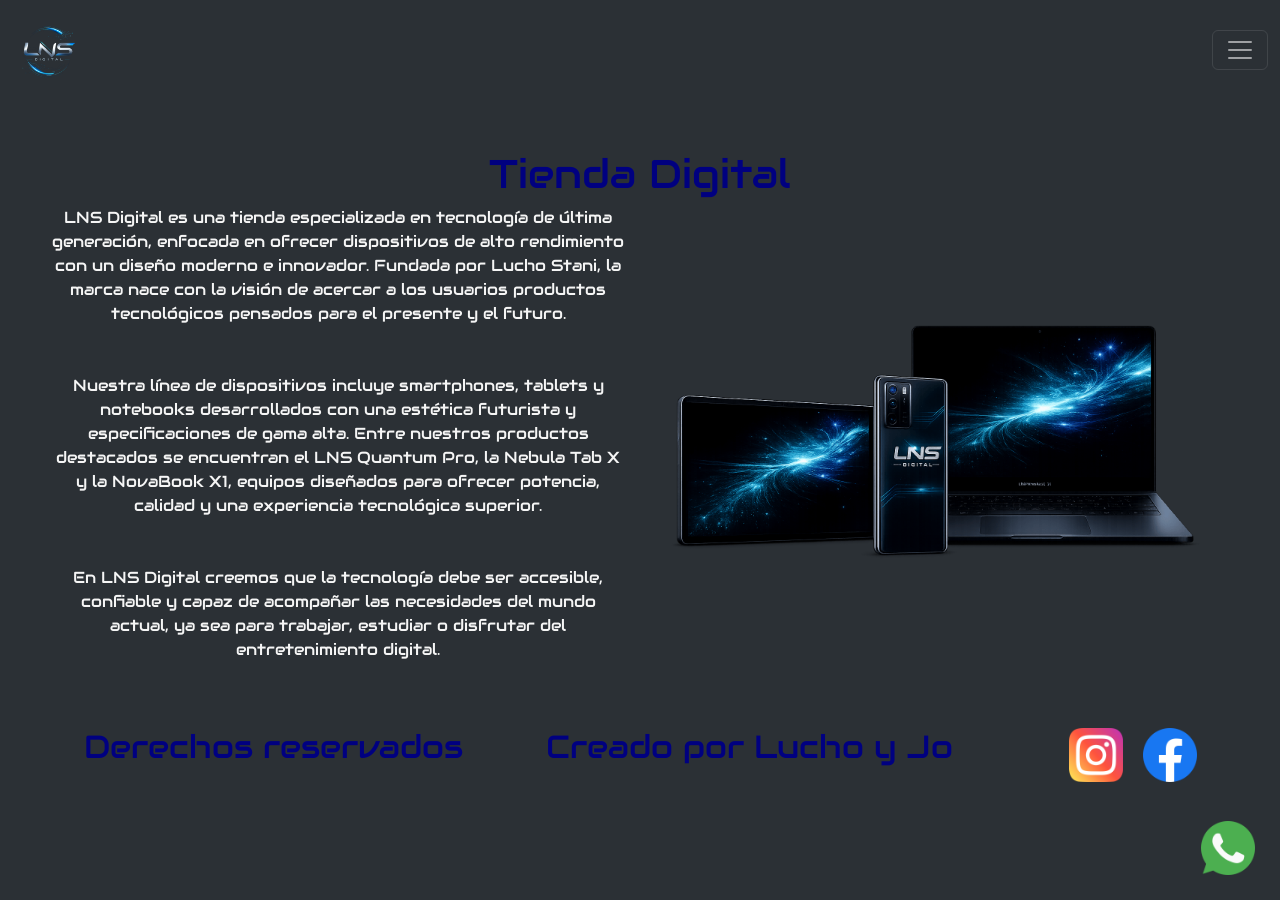
==== index.html @ 2279cd6d "First commit" ====
<!DOCTYPE html>
<html lang="en">

<head>
    <meta charset="UTF-8">
    <meta name="viewport" content="width=device-width, initial-scale=1.0">
    <title>Ejercicio Flex</title>
    <link href="https://cdn.jsdelivr.net/npm/bootstrap@5.3.8/dist/css/bootstrap.min.css" rel="stylesheet"
        integrity="sha384-sRIl4kxILFvY47J16cr9ZwB07vP4J8+LH7qKQnuqkuIAvNWLzeN8tE5YBujZqJLB" crossorigin="anonymous">
    <link rel="stylesheet" href="./styles/style.css">
    <link rel="shortcut icon" href="./assets/logo-seo.png" type="image/x-icon">
</head>

<body>
    <header class="sticky-top">
        <nav class="navbar bg-body-tertiary" data-bs-theme="dark">
            <div class="container-fluid">
                <a class="navbar-brand active" aria-current="page" href="./index.html">
                    <img src="./assets/logo.png" alt="Logo de Digital" class="d-inline-block align-text-top logo">
                </a>
                <button class="navbar-toggler" type="button" data-bs-toggle="collapse"
                    data-bs-target="#navbarNavAltMarkup" aria-controls="navbarNavAltMarkup" aria-expanded="false"
                    aria-label="Toggle navigation">
                    <span class="navbar-toggler-icon"></span>
                </button>
                <div class="collapse navbar-collapse text-center" id="navbarNavAltMarkup">
                    <div class="navbar-nav">
                        <a class="nav-link" href="./pages/productos.html">Productos</a>
                        <a class="nav-link" href="./pages/galeria.html">Galeria</a>
                        <a class="nav-link" href="./pages/nosotros.html">Conocenos</a>
                        <a class="nav-link" href="./pages/contacto.html">Contactanos</a>
                    </div>
                </div>
            </div>
        </nav>
    </header>

    <main class="home">
        <h1>Tienda Digital</h1>
        <section class="home-flex">
            <p>LNS Digital es una tienda especializada en tecnología de última generación, enfocada en ofrecer dispositivos de alto rendimiento con un diseño moderno e innovador. Fundada por Lucho Stani, la marca nace con la visión de acercar a los usuarios productos tecnológicos pensados para el presente y el futuro.<br><br><br>Nuestra línea de dispositivos incluye smartphones, tablets y notebooks desarrollados con una estética futurista y especificaciones de gama alta. Entre nuestros productos destacados se encuentran el LNS Quantum Pro, la Nebula Tab X y la NovaBook X1, equipos diseñados para ofrecer potencia, calidad y una experiencia tecnológica superior.<br><br><br>En LNS Digital creemos que la tecnología debe ser accesible, confiable y capaz de acompañar las necesidades del mundo actual, ya sea para trabajar, estudiar o disfrutar del entretenimiento digital.</p>
            <img src="./assets/productos.png" alt="Celular, Tablet y Notebook de Digital" class="home-img">
        </section>
    </main>

    <footer>
        <h2>Derechos reservados</h2>
        <h2>Creado por Lucho y Jo</h2>
        <nav>
            <ul class="redes">
                <li>
                    <a href="https://www.instagram.com">
                        <img src="./assets/logos/instagram.png" alt="Logo de Instagram" class="rs">
                    </a>
                </li>
                <li>
                    <a href="https://www.facebook.com">
                        <img src="./assets/logos/facebook.png" alt="Logo de Facebook" class="rs">
                    </a>
                </li>
                <li class="wa">
                    <a href="https://wa.me/5493546523715">
                        <img src="./assets/logos/whatsapp.png" alt="Logo de WhatsApp" class="rs wa">
                    </a>
                </li>
            </ul>
        </nav>
    </footer>
    <script src="https://cdn.jsdelivr.net/npm/bootstrap@5.3.8/dist/js/bootstrap.bundle.min.js"
        integrity="sha384-FKyoEForCGlyvwx9Hj09JcYn3nv7wiPVlz7YYwJrWVcXK/BmnVDxM+D2scQbITxI"
        crossorigin="anonymous"></script>
</body>
</html>
---- styles/style.css ----
@import url("https://fonts.googleapis.com/css2?family=Audiowide&display=swap");
*{
    margin: 0;
    padding: 0;
    box-sizing: border-box;
    font-family: Audiowide;
    color: whitesmoke;
}
body{
    background-color: #2b3035;
}
h1, h2{
    color: navy;
}
/* HEADER */
.logo{
    height: 8vh;
    width: auto;
}
/* FOOTER */
footer{
    display: flex;
    justify-content: space-evenly;
}
.redes{
    display: flex;
    list-style: none;
    gap: 20px;
}
.rs{
    height: 6vh;
    width: auto;
}
.wa{
    position: fixed;
    bottom: 25px;
    right: 25px;
}
/* HOME */
.home{
    padding: 50px;
    text-align: center;
}
.home-flex{
    display: flex;
    align-items: center;
    gap: 20px;
}
.home-img{
    height: auto;
    width: 45vw;
}
.home-flex p{
    width: 45vw;
}
/* PRODUCTOS */
.prod section{
    display: flex;
    flex-direction: column;
    align-items: center;
    justify-content: center;
}
.prod-img{
    height: auto;
    width: 60vw;
}
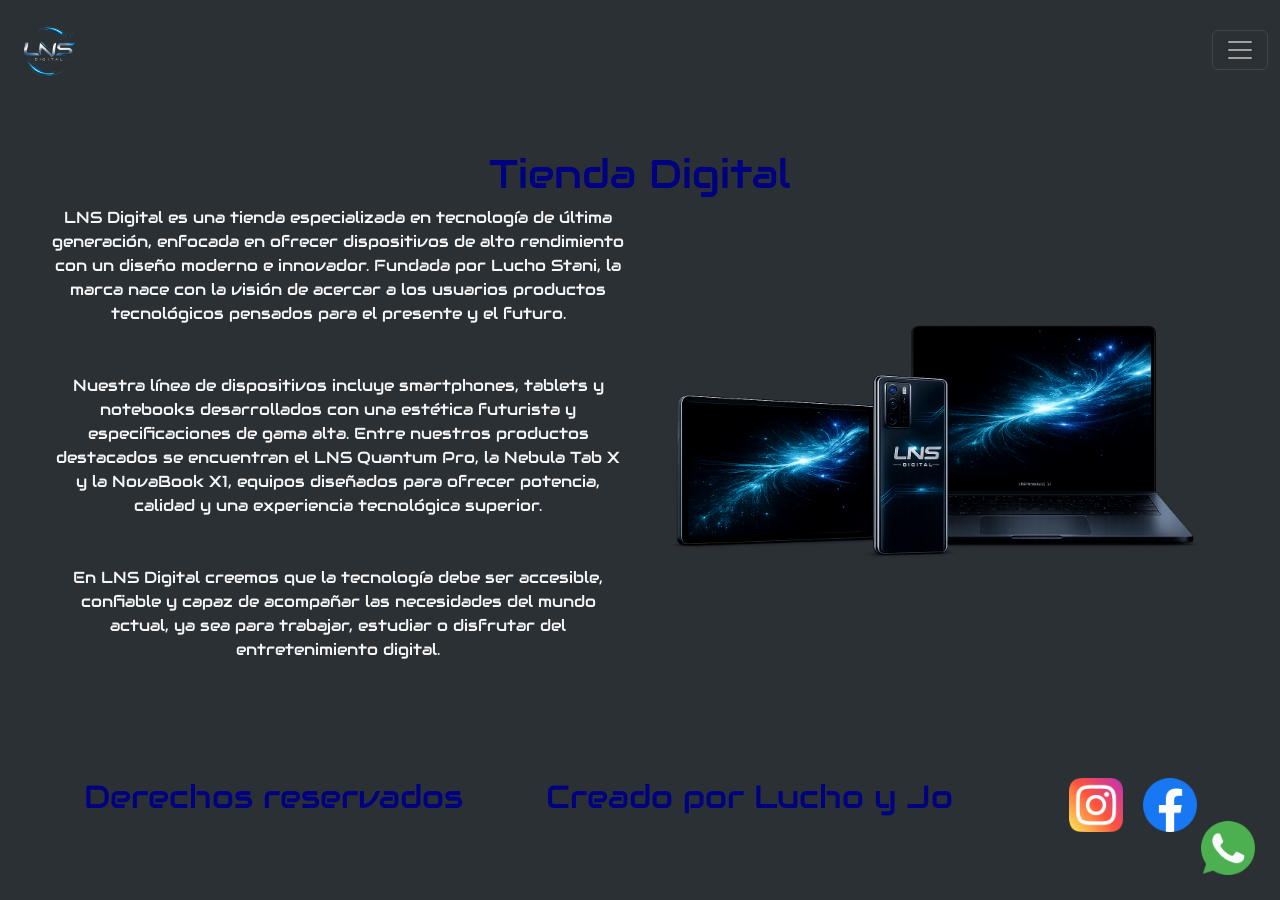
==== commit 70256391: "nueva versión con section contacto y responsive" ====
--- a/index.html
+++ b/index.html
@@ -4,7 +4,7 @@
 <head>
     <meta charset="UTF-8">
     <meta name="viewport" content="width=device-width, initial-scale=1.0">
-    <title>Ejercicio Flex</title>
+    <title>Tienda Digital - Home</title>
     <link href="https://cdn.jsdelivr.net/npm/bootstrap@5.3.8/dist/css/bootstrap.min.css" rel="stylesheet"
         integrity="sha384-sRIl4kxILFvY47J16cr9ZwB07vP4J8+LH7qKQnuqkuIAvNWLzeN8tE5YBujZqJLB" crossorigin="anonymous">
     <link rel="stylesheet" href="./styles/style.css">
@@ -66,8 +66,6 @@
             </ul>
         </nav>
     </footer>
-    <script src="https://cdn.jsdelivr.net/npm/bootstrap@5.3.8/dist/js/bootstrap.bundle.min.js"
-        integrity="sha384-FKyoEForCGlyvwx9Hj09JcYn3nv7wiPVlz7YYwJrWVcXK/BmnVDxM+D2scQbITxI"
-        crossorigin="anonymous"></script>
+    <script src="https://cdn.jsdelivr.net/npm/bootstrap@5.3.8/dist/js/bootstrap.bundle.min.js" integrity="sha384-FKyoEForCGlyvwx9Hj09JcYn3nv7wiPVlz7YYwJrWVcXK/BmnVDxM+D2scQbITxI" crossorigin="anonymous"></script>
 </body>
 </html>
--- a/styles/style.css
+++ b/styles/style.css
@@ -21,6 +21,7 @@
 footer{
     display: flex;
     justify-content: space-evenly;
+    padding-top: 50px;
 }
 .redes{
     display: flex;
@@ -63,4 +64,110 @@
 .prod-img{
     height: auto;
     width: 60vw;
+}
+/* CONTACTO */
+.main-cont{
+    display: flex;
+    flex-direction: column;
+    gap: 20px;
+}
+.cont-suc{
+    display: flex;
+    flex-direction: column;
+    align-items: center;
+    justify-content: space-around;
+}
+.cont-suc article{
+    display: flex;
+    gap: 100px;
+}
+.cont-suc iframe{
+    width: 40vw;
+}
+.forms{
+    display: flex;
+    flex-direction: column;
+    align-items: center;
+    gap: 20px;
+}
+.forms input, .forms textarea{
+    width: 50vw;
+}
+.forms div{
+    display: flex;
+    flex-direction: row;
+    gap: 20px;
+}
+.forms div input{
+    width: 20vw;
+    background-color: transparent;
+    border-radius: 20px;
+}
+
+/* NOTEBOOK */
+
+
+/* TABLET */
+@media (min-width: 526px) and (max-width: 967px){
+    /* FOOTER */
+    footer{
+        flex-direction: column;
+        align-items: center;
+        gap: 20px;
+    }
+    /* HOME */
+    .home-flex{
+        flex-direction: column;
+    }
+    .home-flex p{
+        width: auto;
+    }
+    .home-img{
+        width: 75vw;
+    }
+    /* CONTACTO */
+    .cont-suc article{
+        flex-direction: column;
+    }
+    .cont-suc article iframe{
+        width: 80vw;
+    }
+}
+
+/* MOBILE */
+@media (min-width: 300px) and (max-width: 525px) {
+    /* FOOTER */
+    footer{
+        flex-direction: column;
+        align-items: center;
+        gap: 10px;
+    }
+    /* HOME */
+    .home-flex{
+        flex-direction: column;
+    }
+    .home-flex p{
+        width: auto;
+    }
+    .home-img{
+        width: 75vw;
+    }
+    /* PRODUCTOS */
+
+    /* CONTACTO */
+    .cont-suc article{
+        flex-direction: column;
+    }
+    .cont-suc article iframe{
+        width: 80vw;
+    }
+    .forms input, .forms textarea{
+        width: 75vw;
+    }
+    .forms div{
+        flex-direction: column;
+    }
+    .forms div input{
+        width: 50vw;
+    }
 }
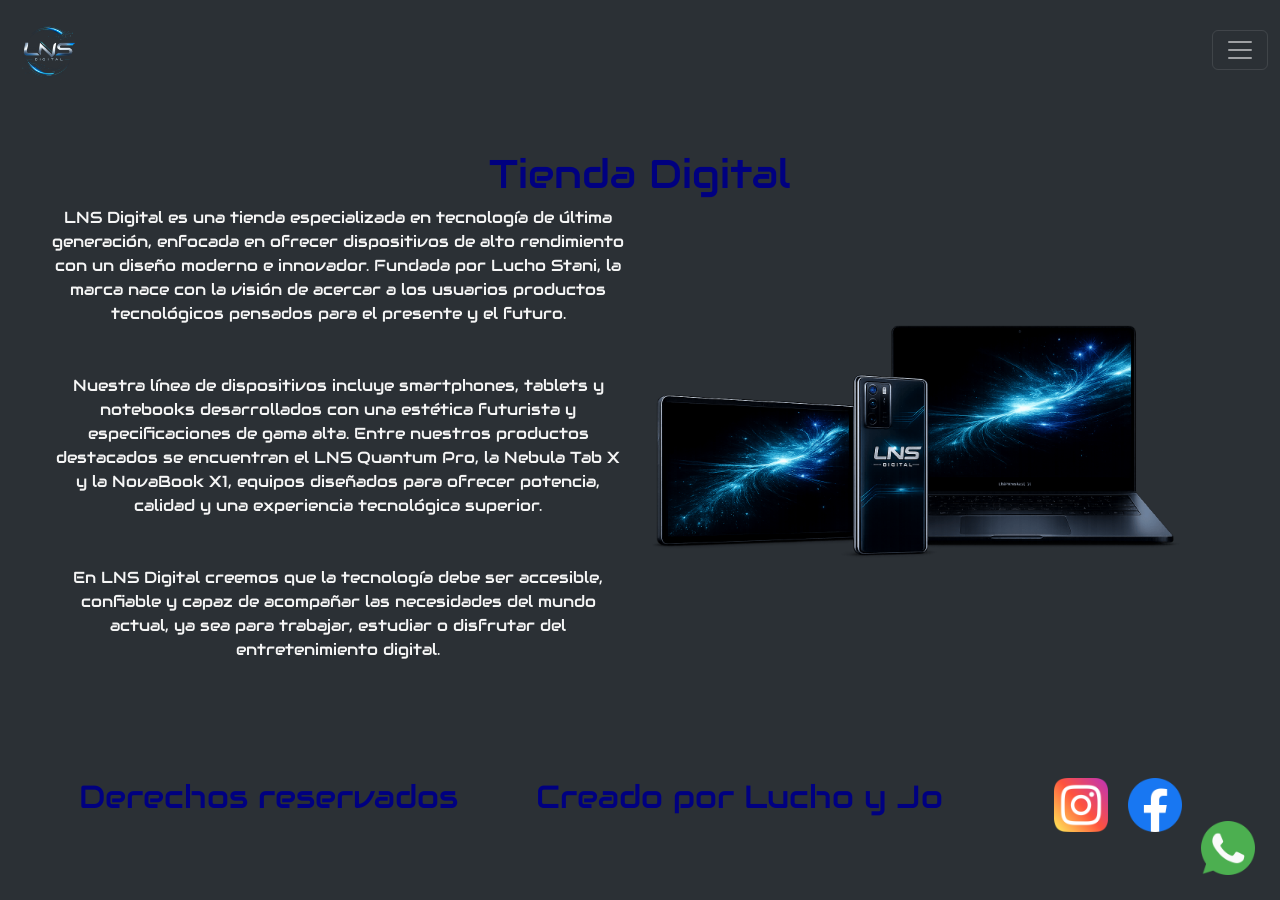
==== commit 0adb78b4: "agregado sass al proyecto" ====
--- a/index.html
+++ b/index.html
@@ -58,7 +58,7 @@
                         <img src="./assets/logos/facebook.png" alt="Logo de Facebook" class="rs">
                     </a>
                 </li>
-                <li class="wa">
+                <li>
                     <a href="https://wa.me/5493546523715">
                         <img src="./assets/logos/whatsapp.png" alt="Logo de WhatsApp" class="rs wa">
                     </a>
--- a/styles/style.css
+++ b/styles/style.css
@@ -1,173 +1,189 @@
 @import url("https://fonts.googleapis.com/css2?family=Audiowide&display=swap");
-*{
-    margin: 0;
-    padding: 0;
-    box-sizing: border-box;
-    font-family: Audiowide;
-    color: whitesmoke;
+* {
+  margin: 0;
+  padding: 0;
+  box-sizing: border-box;
+  font-family: Audiowide;
+  color: whitesmoke;
 }
-body{
-    background-color: #2b3035;
+
+body {
+  background-color: #2b3035;
 }
-h1, h2{
-    color: navy;
+body h1, body h2 {
+  color: navy;
 }
-/* HEADER */
-.logo{
-    height: 8vh;
-    width: auto;
+
+.main-cont .forms div {
+  display: flex;
+  flex-direction: row;
+  flex-wrap: wrap;
+  justify-content: center;
+  align-items: center;
 }
-/* FOOTER */
-footer{
-    display: flex;
-    justify-content: space-evenly;
-    padding-top: 50px;
+
+header h1, header h2 {
+  color: navy;
 }
-.redes{
-    display: flex;
-    list-style: none;
-    gap: 20px;
+header .logo {
+  height: 8vh;
+  width: auto;
 }
-.rs{
-    height: 6vh;
-    width: auto;
+
+footer {
+  display: flex;
+  justify-content: space-evenly;
+  padding-top: 50px;
 }
-.wa{
-    position: fixed;
-    bottom: 25px;
-    right: 25px;
+footer nav .redes {
+  display: flex;
+  list-style: none;
+  gap: 20px;
 }
-/* HOME */
-.home{
-    padding: 50px;
-    text-align: center;
+footer nav .redes li a .rs {
+  height: 6vh;
+  width: auto;
 }
-.home-flex{
-    display: flex;
-    align-items: center;
-    gap: 20px;
+footer nav .redes li a .wa {
+  position: fixed;
+  bottom: 25px;
+  right: 25px;
 }
-.home-img{
-    height: auto;
-    width: 45vw;
-}
-.home-flex p{
-    width: 45vw;
-}
-/* PRODUCTOS */
-.prod section{
-    display: flex;
-    flex-direction: column;
-    align-items: center;
-    justify-content: center;
-}
-.prod-img{
-    height: auto;
-    width: 60vw;
-}
-/* CONTACTO */
-.main-cont{
-    display: flex;
-    flex-direction: column;
-    gap: 20px;
-}
-.cont-suc{
-    display: flex;
-    flex-direction: column;
-    align-items: center;
-    justify-content: space-around;
-}
-.cont-suc article{
-    display: flex;
-    gap: 100px;
-}
-.cont-suc iframe{
-    width: 40vw;
-}
-.forms{
-    display: flex;
+@media (min-width: 526px) and (max-width: 967px) {
+  footer {
     flex-direction: column;
     align-items: center;
     gap: 20px;
+  }
 }
-.forms input, .forms textarea{
-    width: 50vw;
-}
-.forms div{
-    display: flex;
-    flex-direction: row;
-    gap: 20px;
-}
-.forms div input{
-    width: 20vw;
-    background-color: transparent;
-    border-radius: 20px;
+@media (min-width: 300px) and (max-width: 525px) {
+  footer {
+    flex-direction: column;
+    align-items: center;
+    gap: 10px;
+  }
 }
 
-/* NOTEBOOK */
-
-
-/* TABLET */
-@media (min-width: 526px) and (max-width: 967px){
-    /* FOOTER */
-    footer{
-        flex-direction: column;
-        align-items: center;
-        gap: 20px;
-    }
-    /* HOME */
-    .home-flex{
-        flex-direction: column;
-    }
-    .home-flex p{
-        width: auto;
-    }
-    .home-img{
-        width: 75vw;
-    }
-    /* CONTACTO */
-    .cont-suc article{
-        flex-direction: column;
-    }
-    .cont-suc article iframe{
-        width: 80vw;
-    }
+.home {
+  padding: 50px;
+  text-align: center;
+}
+.home .home-flex {
+  display: flex;
+  flex-direction: row;
+  flex-wrap: nowrap;
+  justify-content: start;
+  align-items: center;
+}
+.home .home-flex p {
+  width: 45vw;
+}
+.home .home-flex .home-img {
+  height: auto;
+  width: 45vw;
+}
+@media (min-width: 526px) and (max-width: 967px) {
+  .home .home-flex {
+    flex-direction: column;
+  }
+  .home .home-flex p {
+    width: auto;
+  }
+  .home .home-flex .home-img {
+    width: 75vw;
+  }
+}
+@media (min-width: 300px) and (max-width: 525px) {
+  .home .home-flex {
+    flex-direction: column;
+  }
+  .home .home-flex p {
+    width: auto;
+  }
+  .home .home-flex .home-img {
+    width: 75vw;
+  }
 }
 
-/* MOBILE */
+.main-cont {
+  display: flex;
+  flex-direction: column;
+  flex-wrap: nowrap;
+  justify-content: start;
+  align-items: center;
+  gap: 20px;
+}
+.main-cont .cont-suc {
+  display: flex;
+  flex-direction: column;
+  flex-wrap: nowrap;
+  justify-content: space-around;
+  align-items: center;
+}
+.main-cont .cont-suc article {
+  display: flex;
+  gap: 100px;
+}
+.main-cont .cont-suc article iframe {
+  width: 40vw;
+}
+.main-cont .forms {
+  display: flex;
+  flex-direction: column;
+  flex-wrap: nowrap;
+  justify-content: start;
+  align-items: center;
+  gap: 20px;
+}
+.main-cont .forms input, .main-cont .forms textarea {
+  width: 50vw;
+}
+.main-cont .forms div {
+  justify-content: start;
+  align-items: start;
+  gap: 20px;
+}
+.main-cont .forms div input {
+  width: 20vw;
+  background-color: transparent;
+  border-radius: 20px;
+}
+@media (min-width: 526px) and (max-width: 967px) {
+  .main-cont .cont-suc article {
+    flex-direction: column;
+  }
+  .main-cont .cont-suc article iframe {
+    width: 80vw;
+  }
+}
 @media (min-width: 300px) and (max-width: 525px) {
-    /* FOOTER */
-    footer{
-        flex-direction: column;
-        align-items: center;
-        gap: 10px;
-    }
-    /* HOME */
-    .home-flex{
-        flex-direction: column;
-    }
-    .home-flex p{
-        width: auto;
-    }
-    .home-img{
-        width: 75vw;
-    }
-    /* PRODUCTOS */
+  .main-cont .cont-suc article {
+    flex-direction: column;
+  }
+  .main-cont .cont-suc article iframe {
+    width: 80vw;
+  }
+  .main-cont .forms input, .main-cont .forms textarea {
+    width: 75vw;
+  }
+  .main-cont .forms div {
+    flex-direction: column;
+  }
+  .main-cont .forms div input {
+    width: 50vw;
+  }
+}
 
-    /* CONTACTO */
-    .cont-suc article{
-        flex-direction: column;
-    }
-    .cont-suc article iframe{
-        width: 80vw;
-    }
-    .forms input, .forms textarea{
-        width: 75vw;
-    }
-    .forms div{
-        flex-direction: column;
-    }
-    .forms div input{
-        width: 50vw;
-    }
-}+.prod section {
+  display: flex;
+  flex-direction: column;
+  flex-wrap: nowrap;
+  justify-content: center;
+  align-items: center;
+}
+.prod section .prod-img {
+  height: auto;
+  width: 60vw;
+}
+
+/*# sourceMappingURL=style.css.map */
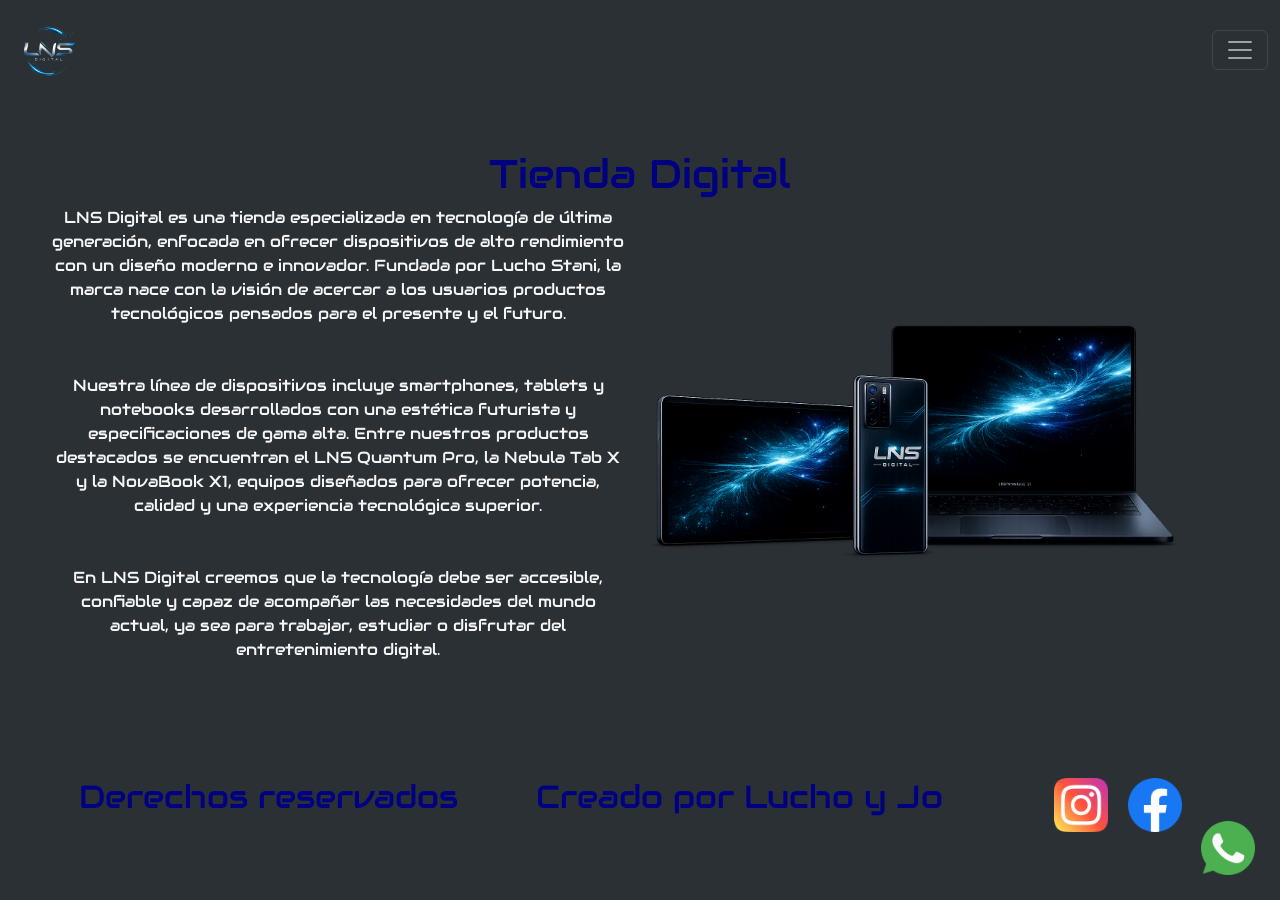
==== commit 01d4ed67: "se trabajaron animaciones de muestra para el pf" ====
--- a/index.html
+++ b/index.html
@@ -7,6 +7,8 @@
     <title>Tienda Digital - Home</title>
     <link href="https://cdn.jsdelivr.net/npm/bootstrap@5.3.8/dist/css/bootstrap.min.css" rel="stylesheet"
         integrity="sha384-sRIl4kxILFvY47J16cr9ZwB07vP4J8+LH7qKQnuqkuIAvNWLzeN8tE5YBujZqJLB" crossorigin="anonymous">
+    <link rel="stylesheet" href="https://cdnjs.cloudflare.com/ajax/libs/animate.css/4.1.1/animate.min.css"/>
+    <link href="https://unpkg.com/aos@2.3.1/dist/aos.css" rel="stylesheet">
     <link rel="stylesheet" href="./styles/style.css">
     <link rel="shortcut icon" href="./assets/logo-seo.png" type="image/x-icon">
 </head>
@@ -36,10 +38,10 @@
     </header>
 
     <main class="home">
-        <h1>Tienda Digital</h1>
+        <h1 class="animate__animated animate__rubberBand">Tienda Digital</h1>
         <section class="home-flex">
             <p>LNS Digital es una tienda especializada en tecnología de última generación, enfocada en ofrecer dispositivos de alto rendimiento con un diseño moderno e innovador. Fundada por Lucho Stani, la marca nace con la visión de acercar a los usuarios productos tecnológicos pensados para el presente y el futuro.<br><br><br>Nuestra línea de dispositivos incluye smartphones, tablets y notebooks desarrollados con una estética futurista y especificaciones de gama alta. Entre nuestros productos destacados se encuentran el LNS Quantum Pro, la Nebula Tab X y la NovaBook X1, equipos diseñados para ofrecer potencia, calidad y una experiencia tecnológica superior.<br><br><br>En LNS Digital creemos que la tecnología debe ser accesible, confiable y capaz de acompañar las necesidades del mundo actual, ya sea para trabajar, estudiar o disfrutar del entretenimiento digital.</p>
-            <img src="./assets/productos.png" alt="Celular, Tablet y Notebook de Digital" class="home-img">
+            <img src="./assets/productos.png" alt="Celular, Tablet y Notebook de Digital" class="home-img" data-aos="flip-left" data-aos-duration="3000" data-aos-delay="300">
         </section>
     </main>
 
@@ -67,5 +69,7 @@
         </nav>
     </footer>
     <script src="https://cdn.jsdelivr.net/npm/bootstrap@5.3.8/dist/js/bootstrap.bundle.min.js" integrity="sha384-FKyoEForCGlyvwx9Hj09JcYn3nv7wiPVlz7YYwJrWVcXK/BmnVDxM+D2scQbITxI" crossorigin="anonymous"></script>
+    <script src="https://unpkg.com/aos@2.3.1/dist/aos.js"></script>
+    <script>AOS.init();</script>
 </body>
 </html>
--- a/styles/style.css
+++ b/styles/style.css
@@ -30,6 +30,34 @@
   width: auto;
 }
 
+@keyframes vibrate {
+  10% {
+    transform: translateX(10px);
+  }
+  30% {
+    transform: translateX(-10px);
+  }
+  50% {
+    transform: translateX(10px);
+  }
+  70% {
+    transform: translateX(-10px);
+  }
+  90% {
+    transform: translateX(10px);
+  }
+  100% {
+    transform: translateX(0);
+  }
+}
+@keyframes scaleUp {
+  from {
+    scale: 1;
+  }
+  to {
+    scale: 2;
+  }
+}
 footer {
   display: flex;
   justify-content: space-evenly;
@@ -48,6 +76,7 @@
   position: fixed;
   bottom: 25px;
   right: 25px;
+  animation: vibrate 2s infinite ease-in-out;
 }
 @media (min-width: 526px) and (max-width: 967px) {
   footer {
@@ -174,6 +203,71 @@
   }
 }
 
+.main-gal {
+  display: flex;
+  flex-direction: column;
+  flex-wrap: nowrap;
+  justify-content: center;
+  align-items: center;
+}
+.main-gal .gal-container {
+  display: flex;
+  flex-direction: row;
+  flex-wrap: nowrap;
+  justify-content: space-around;
+  align-items: center;
+  gap: 50px;
+}
+.main-gal .gal-container div {
+  padding: 25px;
+  width: 30vw;
+  height: auto;
+  border: 5px solid navy;
+  border-radius: 25px;
+  overflow: hidden;
+}
+.main-gal .gal-container div img {
+  width: 25vw;
+  height: auto;
+  transition: all 2s ease;
+}
+.main-gal .gal-container div img:hover {
+  scale: 2;
+}
+@media (min-width: 968px) and (max-width: 1440px) {
+  .main-gal .gal-container {
+    flex-wrap: wrap;
+  }
+  .main-gal .gal-container div {
+    width: 45vw;
+  }
+  .main-gal .gal-container div img {
+    width: 40vw;
+  }
+}
+@media (min-width: 526px) and (max-width: 967px) {
+  .main-gal .gal-container {
+    flex-direction: column;
+  }
+  .main-gal .gal-container div {
+    width: 80vw;
+  }
+  .main-gal .gal-container div img {
+    width: 70vw;
+  }
+}
+@media (min-width: 300px) and (max-width: 525px) {
+  .main-gal .gal-container {
+    flex-direction: column;
+  }
+  .main-gal .gal-container div {
+    width: 90vw;
+  }
+  .main-gal .gal-container div img {
+    width: 80vw;
+  }
+}
+
 .prod section {
   display: flex;
   flex-direction: column;
